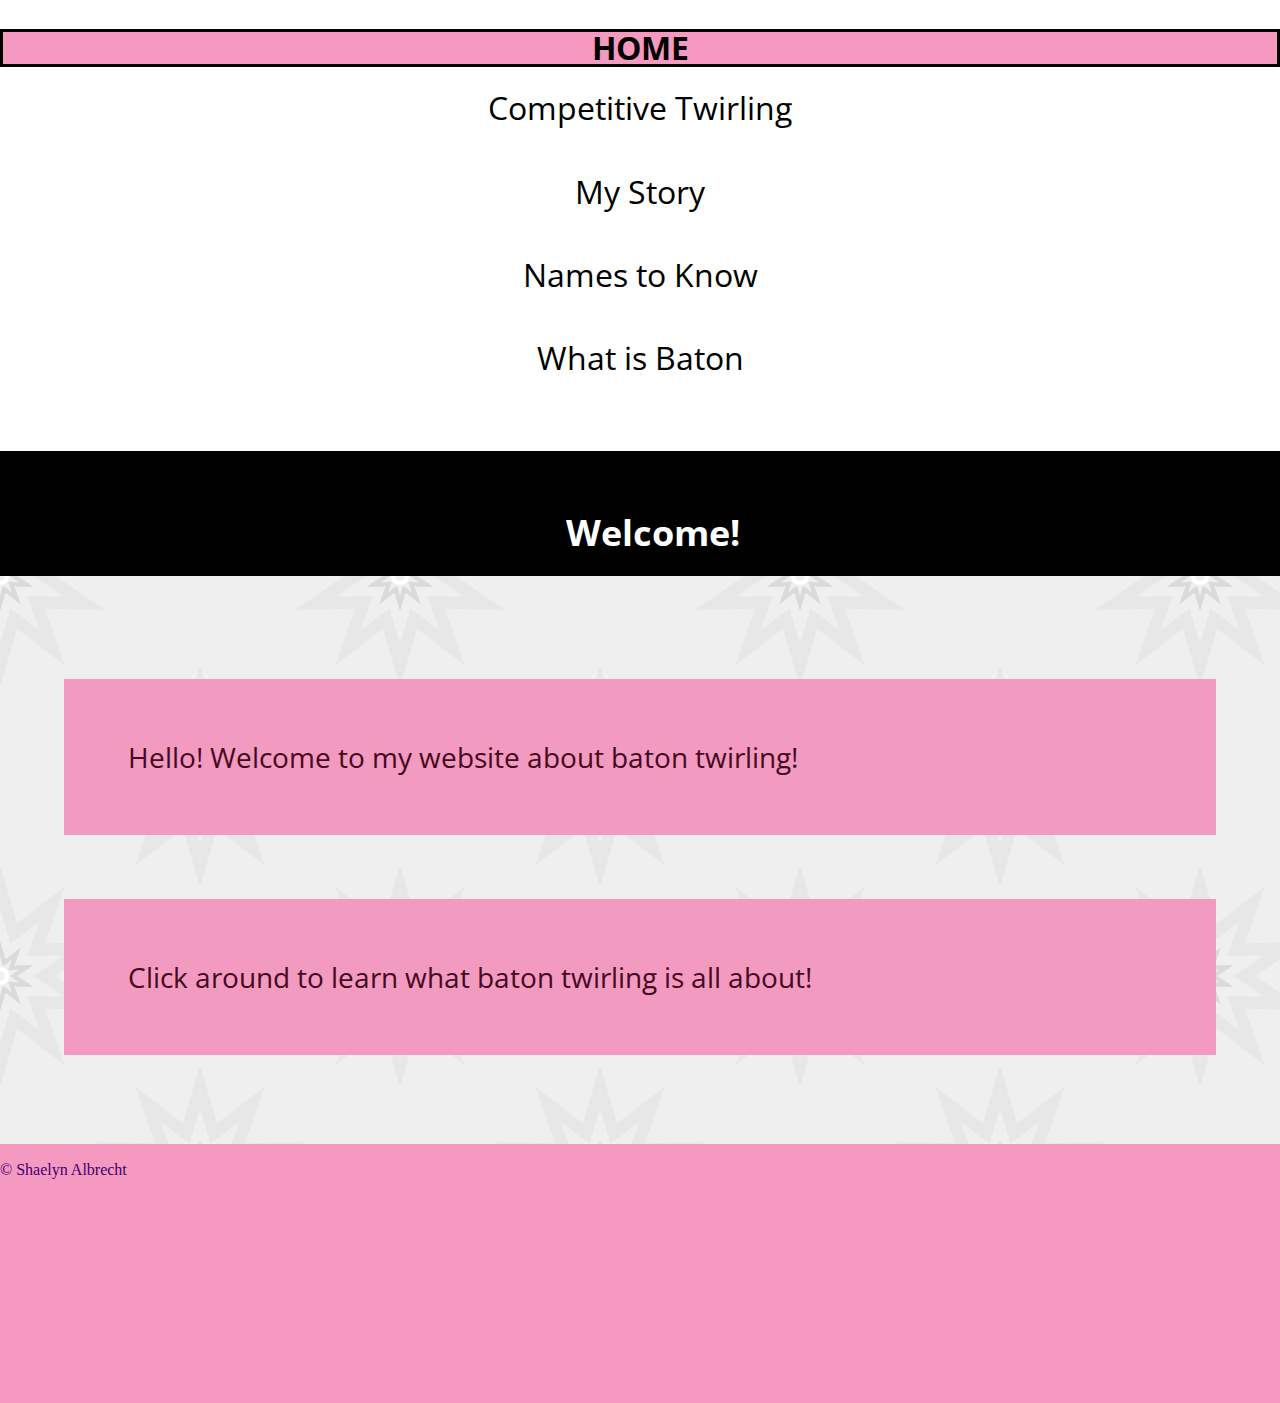
==== index.html @ 26629abf "Add files via upload" ====
<!DOCTYPE html>
<html lang="en">
  <head>
    <meta charset="utf-8">
    <title>Home Page</title>
    <link rel="stylesheet" href="css/html5reset.css">
    <link rel="stylesheet" href="css/style.css">
    <link href='https://fonts.googleapis.com/css?family=Open%20Sans' rel='stylesheet'>
    <link href='https://fonts.googleapis.com/css?family=Open%20Sans%20Condensed:300' rel='stylesheet'>
    <link rel="stylesheet" href="https://use.fontawesome.com/releases/v5.7.1/css/all.css" integrity="sha384-fnmOCqbTlWIlj8LyTjo7mOUStjsKC4pOpQbqyi7RrhN7udi9RwhKkMHpvLbHG9Sr" crossorigin="anonymous">
  </head>
  <body>
    <a href="#main" class="skip"> Skip to Content</a>
    <header>
      <nav>
          <a href="index.html" class="current">Home</a>
          <a href="competitive_twirling.html">Competitive Twirling</a>
          <a href="my_story.html">My Story</a>
          <a href="names_to_know.html">Names to Know</a>
          <a href="what_is_baton.html">What is Baton</a>
      </nav>
      <h1>Welcome!</h1>
    </header>
    <main id="main" style="background-image: url(images/pow-star.png)">
      <div class="homepage">
        <p> Hello! Welcome to my website about baton twirling!</p>
        <p> Click around to learn what baton twirling is all about! </p>
      </div>
    </main>
    <footer>
      &copy; Shaelyn Albrecht <span class="fas fa-star"></span>
    </footer>
  </body>
</html>
---- css/style.css ----
*,
*:before,
*:after {
  -webkit-box-sizing: border-box;
     -moz-box-sizing: border-box;
          box-sizing: border-box;
}

html {
  height: 100%;
}

a {
  color: #93355c;
}

nav {
  display: flex;
  flex-direction: column;
}

nav a {
  font-family: 'Open Sans Condensed';
  color: #000000;
  font-size: 200%;
  text-decoration: none;
  padding-left: 1%;
  padding-right: 1%;
  padding-bottom: 2%;
  margin-bottom: 2%;
  text-align: center;
}

nav a:hover{
  color: #f599c0;
}


.current {
  background-color: #f599c0;
  font-family: 'Open Sans';
  font-weight: bold;
  border-style: solid;
  border-color: #000000;
  padding: 0px 2px 0px 2px;
  color: #000000;
  text-transform: uppercase;
}

body{
  /*min-height: 100%;*/
  /*display: grid;
  grid-template-rows: 0fr 0fr 6fr auto;
  align-items: flex-start;*/
  /*flex-direction: column;*/
  background: #ffffff;
  color: #3c006f;
  /*size: 200%;*/
  padding-top: 1%;
  /*padding-bottom: 1%;*/
}

a.skip{
  position: relative;
  left: -2000px;
}

a:focus{
  border: 5px solid black;
}

a.skip:focus{
  left: 10px;
  border: 2px solid black;
  background-color: #fff;
}

h1 {
  font-family: 'Open Sans Condensed';
  color: #ffffff;
  font-size: 4vh;
  background-color: #000000;
  padding: 5% 0% 2% 2%;
  margin-top: 2%;
  text-align: center;
}

h2 {
  font-family: 'Open Sans Condensed';
  color: #000000;
  padding-top: 4%;
  padding-left: 4%;
  padding-right: 4%;
  font-size: 3vh;
}

h3 {
  font-family: 'Open Sans Condensed';
  color: #A53860;
  padding-top: 2%;
  padding-left: 4%;
  padding-right: 4%;
  font-size: 150%;
}

p {
  color: #450920;
  font-family: 'Open Sans';
  padding-top: 2%;
  padding-left: 7%;
  padding-right: 7%;
  font-size: 125%;
}

.homepage > p {
  background-color: #F39AC0;
  margin: 5%;
  padding: 5%;
  font-size: 175%;
}

.centered {
  text-align: center;
}

main {
  padding-top: 3%;
  padding-bottom: 2%;
  min-height: 80%;
}

/* ---- My Story page picture styling ----- */

.my_story_container {
  display: grid;
  grid-template-columns: auto auto;
  /*grid-template-rows: auto auto auto auto;*/
  justify-content: center;
  /*align-items: flex-start;*/
  /*grid-column-gap: 2%;
  grid-row-gap: 2%;*/
  padding-top: 2%;
}

img {
  max-width: 100%;
  max-height: 100%;
  border-radius: 2%;
  padding: 10%;

}

footer {
  background: #f599c0;
  height: auto;
  width: 100vw;
  min-height: 5%;
  padding-top: 2vh;
	padding-bottom: 25vh;
  position: relative;
}

/* Names to Know page flex styling */

.names_container {
  display: flex;
  flex-direction: column;
  justify-content: center;
  align-items: center;
}

.names_container  div {
  background-color: #F39AC0;
  border-style: solid;
  border-color: #F39AC0;
  margin: 8px;
  width: 75vw;
  padding-bottom: 2%;
  border-radius: 2%;
}

.names_container p, .names_container h2 {
  padding-bottom: 2%;
  width: 75vw;
  color: #000000;
}

.names_container > p {
  font-size: 250%;
  background-color: #eddce3;
}

.wuts_baton > h2 {
  font-size: 250%;
}

.baton_horiz {
  width: 100%;
}

.wuts_baton h3, .wuts_baton p {
  margin-left: 5%;
}
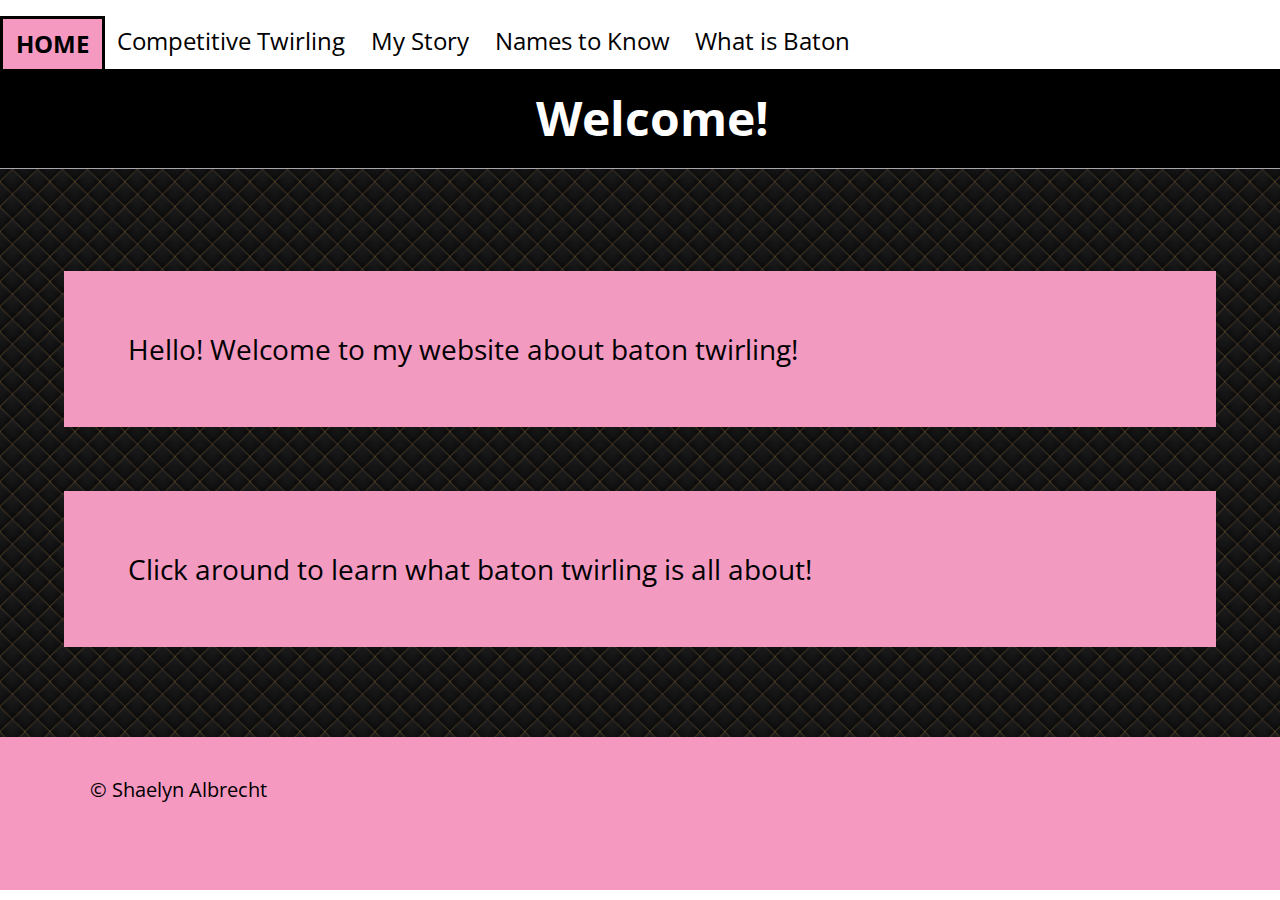
==== commit 4446e67d: "omg please save these changes" ====
--- a/index.html
+++ b/index.html
@@ -21,14 +21,14 @@
       </nav>
       <h1>Welcome!</h1>
     </header>
-    <main id="main" style="background-image: url(images/pow-star.png)">
+    <main id="main" style="background-image: url(images/fancy-cushion.png)">
       <div class="homepage">
         <p> Hello! Welcome to my website about baton twirling!</p>
         <p> Click around to learn what baton twirling is all about! </p>
       </div>
     </main>
     <footer>
-      &copy; Shaelyn Albrecht <span class="fas fa-star"></span>
+      <p>&copy; Shaelyn Albrecht <span class="fas fa-star"></span></p>
     </footer>
   </body>
 </html>
--- a/css/style.css
+++ b/css/style.css
@@ -56,7 +56,7 @@
   background: #ffffff;
   color: #3c006f;
   /*size: 200%;*/
-  padding-top: 1%;
+  padding-top: 0%;
   /*padding-bottom: 1%;*/
 }
 
@@ -78,11 +78,14 @@
 h1 {
   font-family: 'Open Sans Condensed';
   color: #ffffff;
-  font-size: 4vh;
+  font-size: 300%;
   background-color: #000000;
-  padding: 5% 0% 2% 2%;
+  padding: 2% 0% 2% 2%;
   margin-top: 2%;
   text-align: center;
+  border-style: solid;
+  border-bottom-color: #A7A6AD;
+  border-bottom-width: thin;
 }
 
 h2 {
@@ -91,7 +94,7 @@
   padding-top: 4%;
   padding-left: 4%;
   padding-right: 4%;
-  font-size: 3vh;
+  font-size: 200%;
 }
 
 h3 {
@@ -104,7 +107,7 @@
 }
 
 p {
-  color: #450920;
+  color: #000;
   font-family: 'Open Sans';
   padding-top: 2%;
   padding-left: 7%;
@@ -156,7 +159,7 @@
   width: 100vw;
   min-height: 5%;
   padding-top: 2vh;
-	padding-bottom: 25vh;
+	padding-bottom: 10vh;
   position: relative;
 }
 
@@ -169,12 +172,12 @@
   align-items: center;
 }
 
-.names_container  div {
+.names_container  div.twirler_div {
   background-color: #F39AC0;
   border-style: solid;
   border-color: #F39AC0;
-  margin: 8px;
-  width: 75vw;
+  margin: 4%;
+  width: 75%;
   padding-bottom: 2%;
   border-radius: 2%;
 }
@@ -187,7 +190,10 @@
 
 .names_container > p {
   font-size: 250%;
+  font-size: 200%;
   background-color: #eddce3;
+  border-radius: 2%;
+  text-align: center;
 }
 
 .wuts_baton > h2 {
@@ -201,3 +207,76 @@
 .wuts_baton h3, .wuts_baton p {
   margin-left: 5%;
 }
+
+iframe {
+  /*height: 50%;*/
+  width: 50%;
+}
+
+@media only screen and (min-width: 600px){
+  /* for tablets */
+
+}
+
+@media only screen and (min-width: 768px){
+  /* for desktop */
+  nav {
+    /*display: grid;*/
+    flex-direction: row;
+    /*grid-template-columns: 3;*/
+    /*flex-wrap: wrap;*/
+  }
+
+  nav a {
+    padding: 1%;
+    font-size: 150%;
+    background-color: #fff;
+    color: #000;
+    margin-bottom: 0%;
+  }
+
+  .current {
+    padding: 1%;
+    border-bottom-style: none;
+  }
+
+  h1 {
+    margin-top: 0%;
+  }
+
+  .names_container h2 {
+    font-size: 200%;
+  }
+
+  .names_container > p {
+    text-align: center;
+    font-size: 150%;
+  }
+
+  /*.names_container div {
+    grid-column: 1/3;
+    width: 80%;
+    justify-content: center;
+  }*/
+
+  div.twirler_div {
+    display: grid;
+    grid-template-columns: 2fr 1fr;
+    padding-bottom: -2%;
+    margin-bottom: -2%;
+  }
+
+  div.twirler_div div > h2, div.twirler_div div > p {
+    grid-column-start: 1;
+    text-align: left;
+    padding-bottom: 0%;
+    width: 100%;
+  }
+
+  div.twirler_div > iframe {
+    grid-column-start: 2;
+    align-self: flex-start;
+    padding: 5% 5% 0% 0%;
+    width: 100%;
+  }
+}
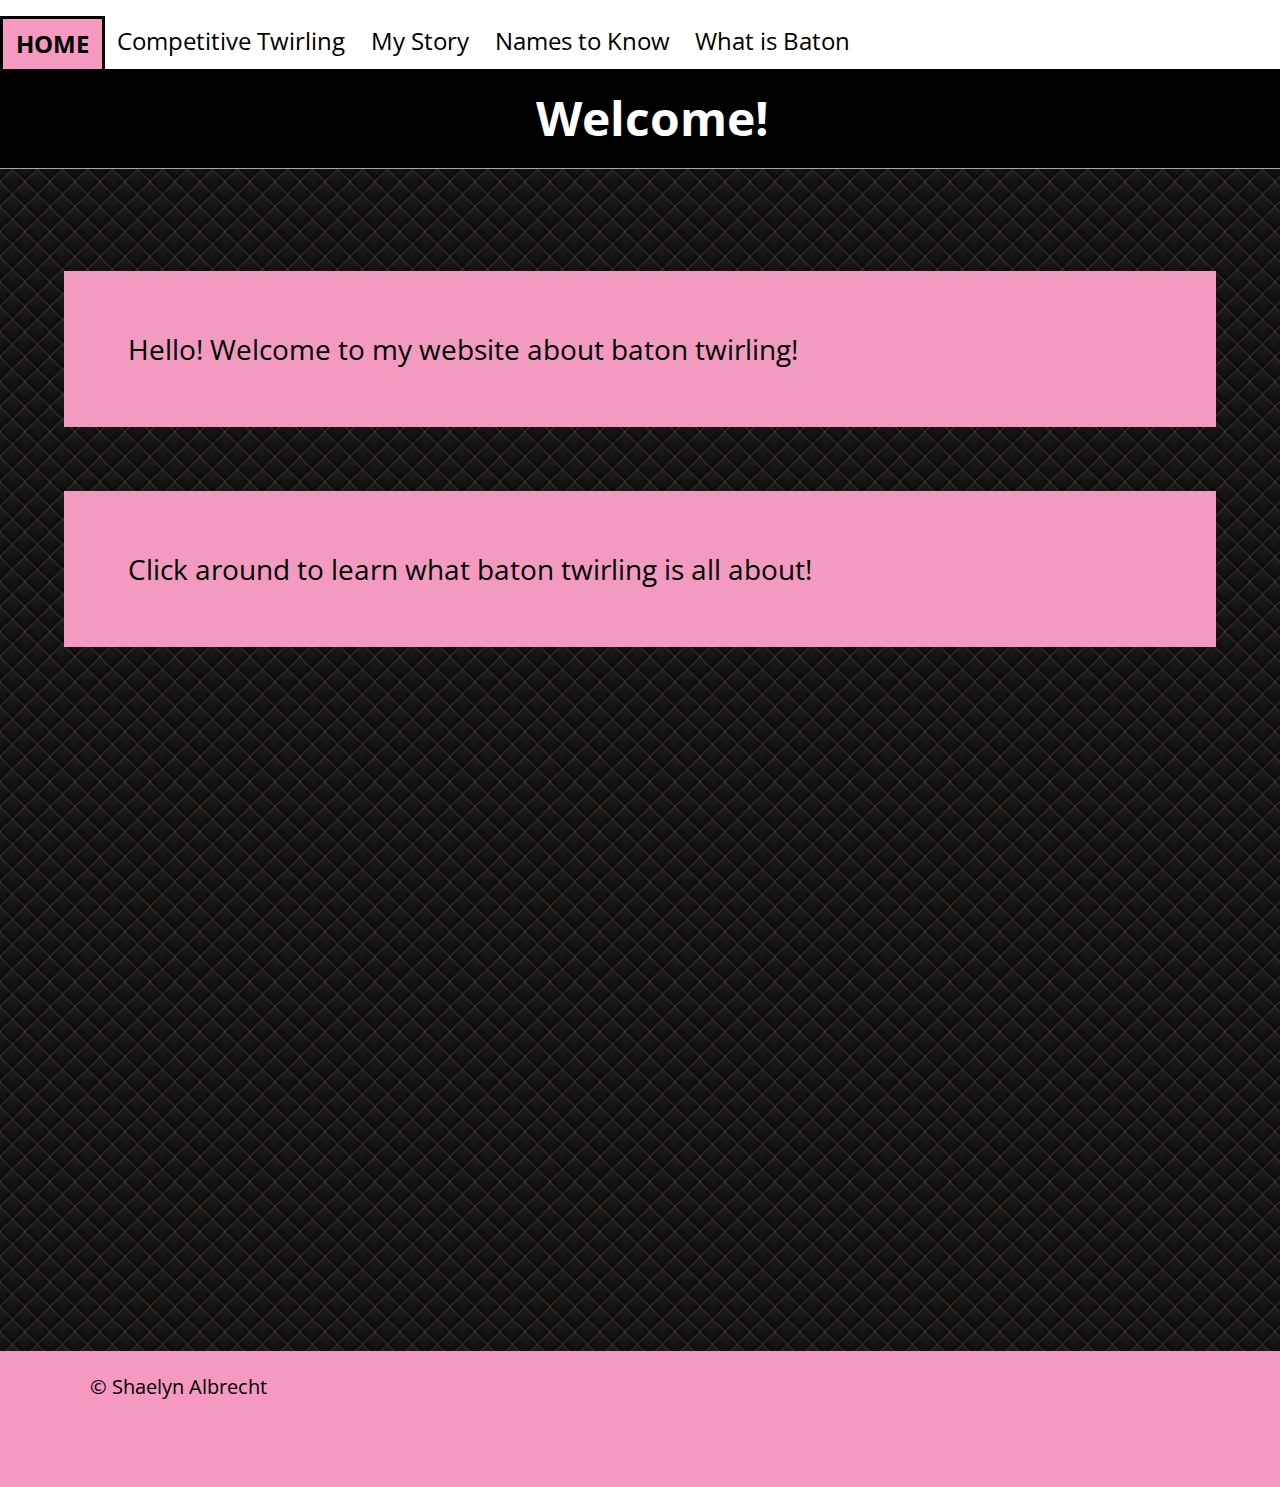
==== commit adac8d7c: "fixed footer for real" ====
--- a/index.html
+++ b/index.html
@@ -2,6 +2,7 @@
 <html lang="en">
   <head>
     <meta charset="utf-8">
+    <meta name="viewport" content="width=device-width, initial-scale=1.0">
     <title>Home Page</title>
     <link rel="stylesheet" href="css/html5reset.css">
     <link rel="stylesheet" href="css/style.css">
--- a/css/style.css
+++ b/css/style.css
@@ -6,8 +6,10 @@
           box-sizing: border-box;
 }
 
+/*background color and then background image*/
+
 html {
-  height: 100%;
+  height: 100vh;
 }
 
 a {
@@ -128,7 +130,7 @@
 
 main {
   padding-top: 3%;
-  padding-bottom: 2%;
+  padding-bottom: 50%;
   min-height: 80%;
 }
 
@@ -157,10 +159,10 @@
   background: #f599c0;
   height: auto;
   width: 100vw;
-  min-height: 5%;
-  padding-top: 2vh;
+  bottom: 0;
+  /*padding-top: 2vh;*/
 	padding-bottom: 10vh;
-  position: relative;
+  /*position: absolute;*/
 }
 
 /* Names to Know page flex styling */
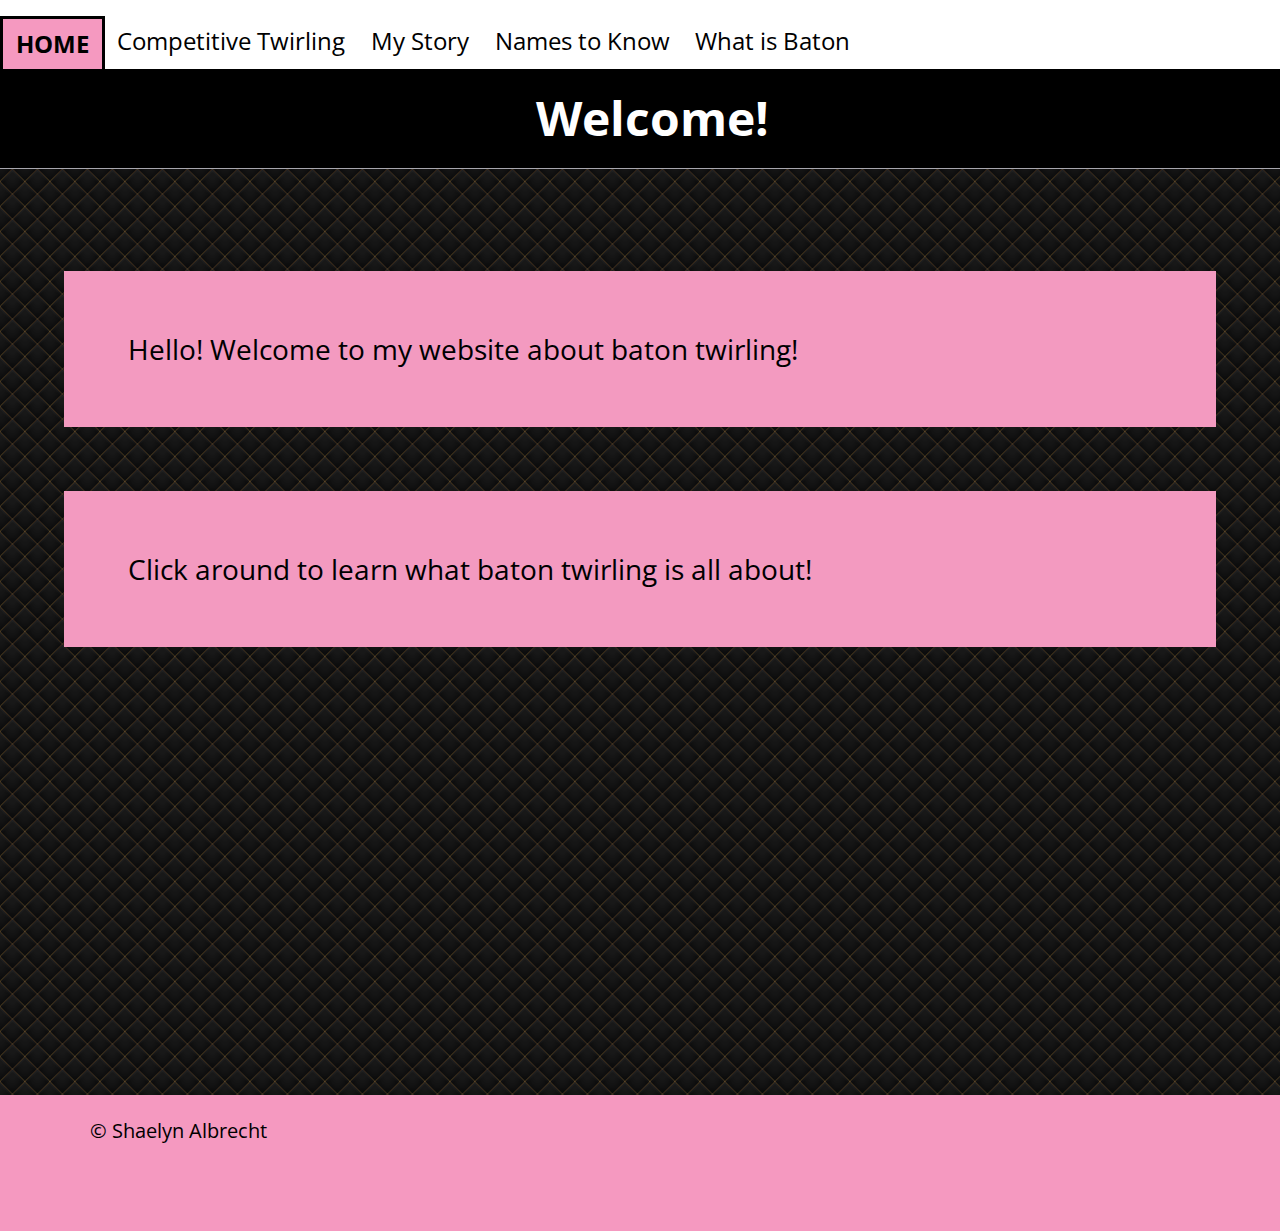
==== commit b1a5dd5e: "yay for being responsivegit add ." ====
--- a/index.html
+++ b/index.html
@@ -22,7 +22,7 @@
       </nav>
       <h1>Welcome!</h1>
     </header>
-    <main id="main" style="background-image: url(images/fancy-cushion.png)">
+    <main id="main">
       <div class="homepage">
         <p> Hello! Welcome to my website about baton twirling!</p>
         <p> Click around to learn what baton twirling is all about! </p>
--- a/css/style.css
+++ b/css/style.css
@@ -5,8 +5,6 @@
      -moz-box-sizing: border-box;
           box-sizing: border-box;
 }
-
-/*background color and then background image*/
 
 html {
   height: 100vh;
@@ -50,16 +48,9 @@
 }
 
 body{
-  /*min-height: 100%;*/
-  /*display: grid;
-  grid-template-rows: 0fr 0fr 6fr auto;
-  align-items: flex-start;*/
-  /*flex-direction: column;*/
   background: #ffffff;
   color: #3c006f;
-  /*size: 200%;*/
   padding-top: 0%;
-  /*padding-bottom: 1%;*/
 }
 
 a.skip{
@@ -90,7 +81,7 @@
   border-bottom-width: thin;
 }
 
-h2 {
+h2, h3 {
   font-family: 'Open Sans Condensed';
   color: #000000;
   padding-top: 4%;
@@ -100,11 +91,8 @@
 }
 
 h3 {
-  font-family: 'Open Sans Condensed';
   color: #A53860;
   padding-top: 2%;
-  padding-left: 4%;
-  padding-right: 4%;
   font-size: 150%;
 }
 
@@ -130,28 +118,19 @@
 
 main {
   padding-top: 3%;
-  padding-bottom: 50%;
+  padding-bottom: 30%;
   min-height: 80%;
-}
-
-/* ---- My Story page picture styling ----- */
-
-.my_story_container {
-  display: grid;
-  grid-template-columns: auto auto;
-  /*grid-template-rows: auto auto auto auto;*/
-  justify-content: center;
-  /*align-items: flex-start;*/
-  /*grid-column-gap: 2%;
-  grid-row-gap: 2%;*/
-  padding-top: 2%;
-}
+  background-color: #000;
+  background-image: url("../images/fancy-cushion.png");
+}
+
+
 
 img {
   max-width: 100%;
   max-height: 100%;
   border-radius: 2%;
-  padding: 10%;
+  padding: 5%;
 
 }
 
@@ -167,14 +146,14 @@
 
 /* Names to Know page flex styling */
 
-.names_container {
+.names_container, .my_story_p, .overall_my_story_container {
   display: flex;
   flex-direction: column;
   justify-content: center;
   align-items: center;
 }
 
-.names_container  div.twirler_div {
+.names_container  div.twirler_div, .my_story_p {
   background-color: #F39AC0;
   border-style: solid;
   border-color: #F39AC0;
@@ -184,7 +163,7 @@
   border-radius: 2%;
 }
 
-.names_container p, .names_container h2 {
+.names_container p, .names_container h2, .my_story_p p {
   padding-bottom: 2%;
   width: 75vw;
   color: #000000;
@@ -217,16 +196,22 @@
 
 @media only screen and (min-width: 600px){
   /* for tablets */
-
+    .overall_my_story_container {
+        display: flex;
+        flex-direction: column;
+    }
+    .my_story_container {
+    display: grid;
+    grid-template-columns: 1fr 1fr;
+    justify-content: center;
+    padding-top: 2%;
+  }
 }
 
 @media only screen and (min-width: 768px){
   /* for desktop */
   nav {
-    /*display: grid;*/
     flex-direction: row;
-    /*grid-template-columns: 3;*/
-    /*flex-wrap: wrap;*/
   }
 
   nav a {
@@ -255,12 +240,6 @@
     font-size: 150%;
   }
 
-  /*.names_container div {
-    grid-column: 1/3;
-    width: 80%;
-    justify-content: center;
-  }*/
-
   div.twirler_div {
     display: grid;
     grid-template-columns: 2fr 1fr;
@@ -281,4 +260,26 @@
     padding: 5% 5% 0% 0%;
     width: 100%;
   }
-}
+
+
+
+}
+
+@media only screen and (min-width: 1024px){
+      /* ---- My Story page picture styling ----- */
+	.overall_my_story_container {
+    display: grid;
+    grid-template-columns: 1fr 1fr;
+    grid-column-gap: 2%;
+      justify-content: flex-start;
+  align-items: flex-start;
+  }
+
+  .my_story_p {
+    width: 100%;
+      margin-right: 5%;
+  }
+  .my_story_p p {
+    width: 100%;
+  }
+}
